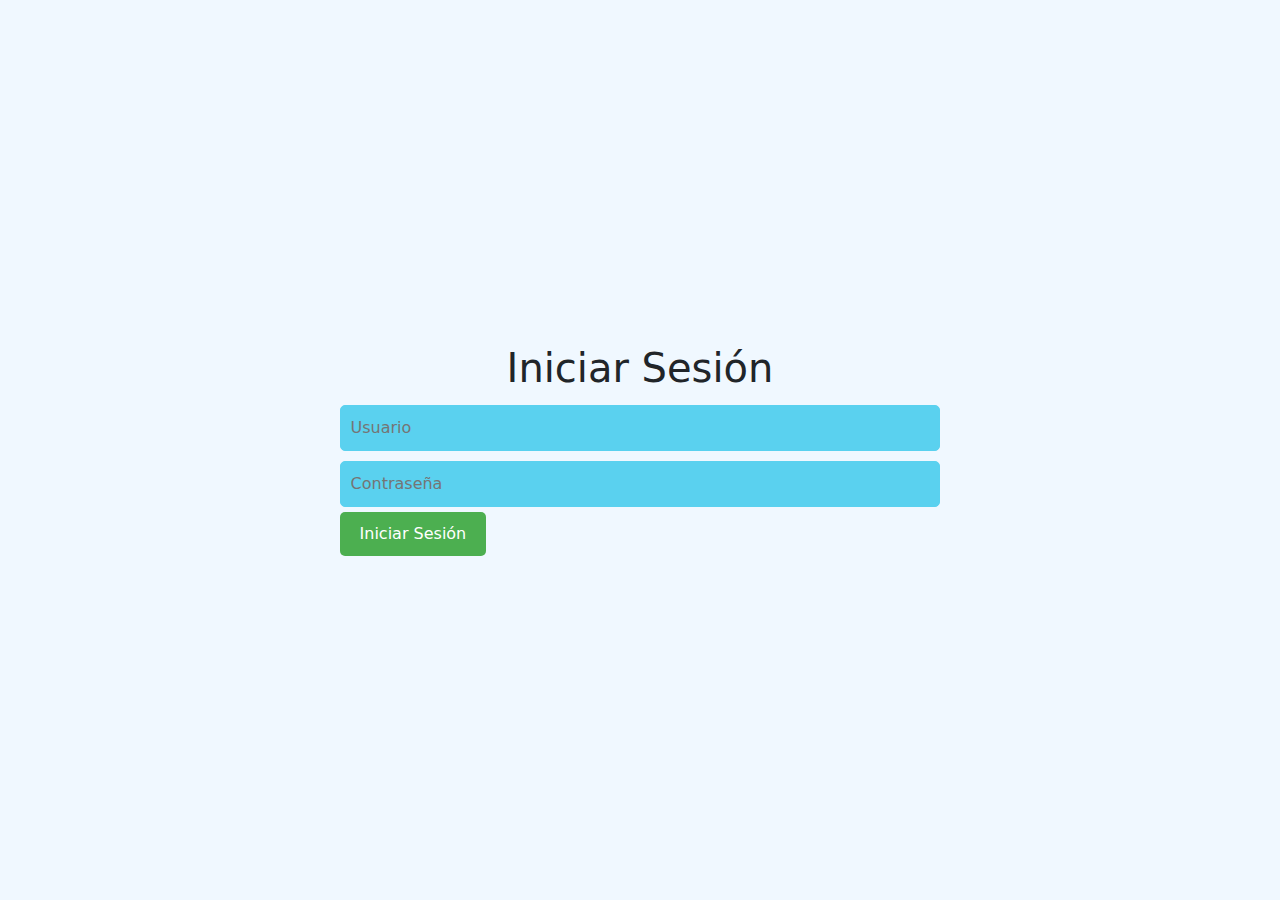
==== index.html @ 2aa4502c "Creando Archivos" ====
<!DOCTYPE html>
<html>

<head>
  <meta charset="UTF-8">
  <meta name="viewport" content="width=device-width, initial-scale=1.0">
  <title>Iniciar Sesión</title>
  <link rel="stylesheet" type="text/css" href="./bootstrap-5.3.0-dist/css/bootstrap.css">
  <link rel="stylesheet" type="text/css" href="./style/style.css">
</head>

<body>
  <div class="login-container">
    <h1>Iniciar Sesión</h1>
    <form>
      <input type="text" placeholder="Usuario" required>
      <input type="password" placeholder="Contraseña" required>
      <button type="submit">Iniciar Sesión</button>
    </form>
  </div>
</body>

</html>
---- style/style.css ----
/* Estilo general para centrar contenido */
body {
    display: flex;
    justify-content: center;
    align-items: center;
    height: 100vh;
    margin: 0;
    background-color: #f0f8ff; /* Color agua marina */
  }
  
  /* Estilo para campos de información */
  input[type="text"], input[type="password"], input[type="checkbox"], select {
    width: 100%;
    padding: 10px;
    margin: 5px 0;
    border: 1px solid #5ad1ef; 
    background-color: #5ad1ef; 
    border-radius: 5px;
  }
  
  /* Estilo para botones */
  button {
    padding: 10px 20px;
    background-color: #4caf50; /* Color verde */
    color: white;
    border: none;
    border-radius: 5px;
    cursor: pointer;
  }
  
  /* Estilo para listas y elementos de lista */
  ul {
    list-style: none;
    padding: 0;
  }
  
  /* Estilo para los elementos de la lista (por ejemplo, alumnos) */
  li {
    margin: 5px 0;
  }
  
  /* Estilo para los títulos de pantalla */
  h1 {
    text-align: center;
  }
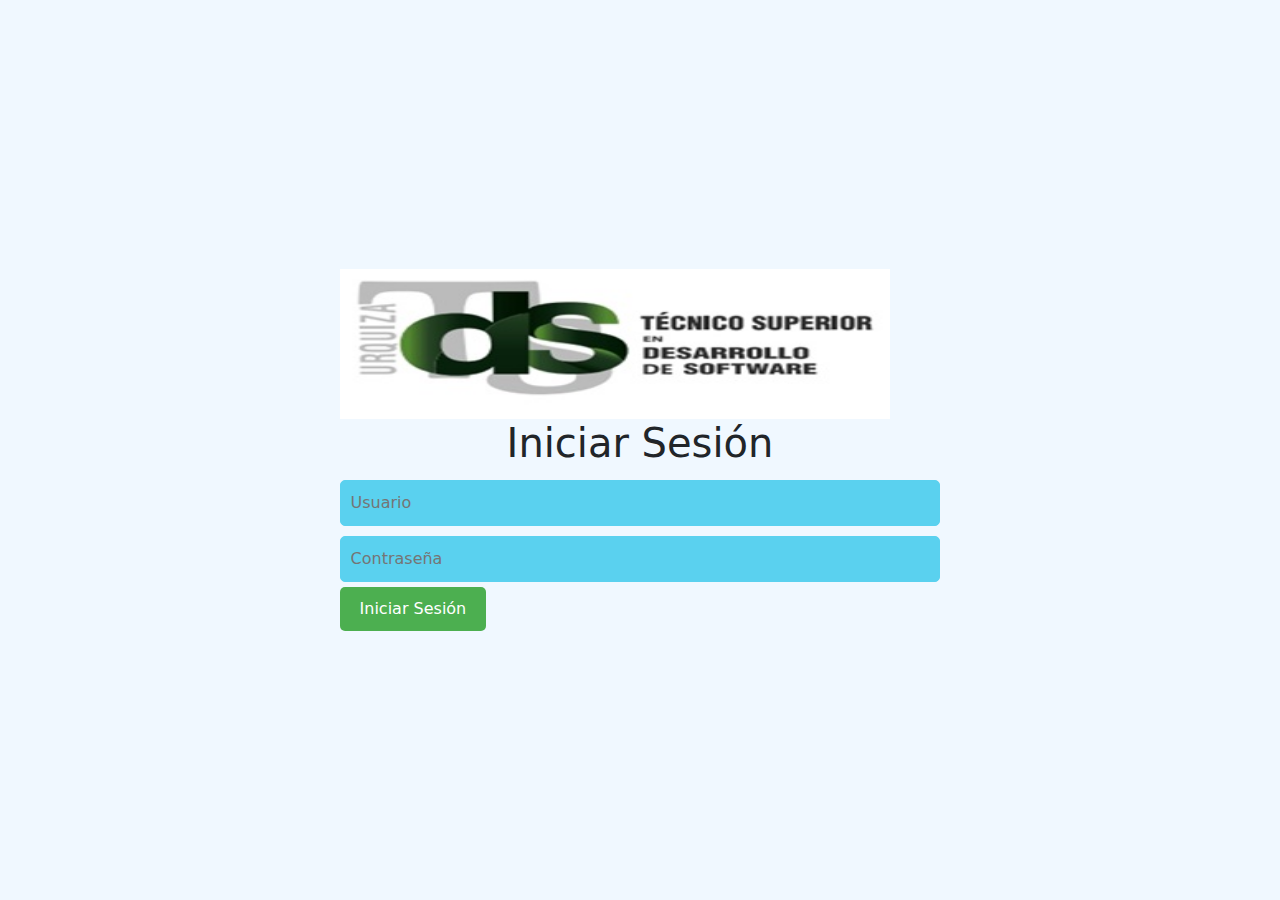
==== commit 1a67ca28: "Agregando contenido y estilizando" ====
--- a/index.html
+++ b/index.html
@@ -11,6 +11,7 @@
 
 <body>
   <div class="login-container">
+    <img src="./img/DS.jpg" alt="logoUrquiza" style="width: 550px; height: 150px;">
     <h1>Iniciar Sesión</h1>
     <form>
       <input type="text" placeholder="Usuario" required>
--- a/style/style.css
+++ b/style/style.css
@@ -5,7 +5,8 @@
     align-items: center;
     height: 100vh;
     margin: 0;
-    background-color: #f0f8ff; /* Color agua marina */
+    background-color: #f0f8ff; 
+    flex-wrap: wrap;
   }
   
   /* Estilo para campos de información */
@@ -43,4 +44,11 @@
   h1 {
     text-align: center;
   }
-  +  textarea{
+    width: 500px;
+    height: 100px;
+    margin: 30px;
+  }
+  .regularidad-container{
+padding: 10px;
+  }